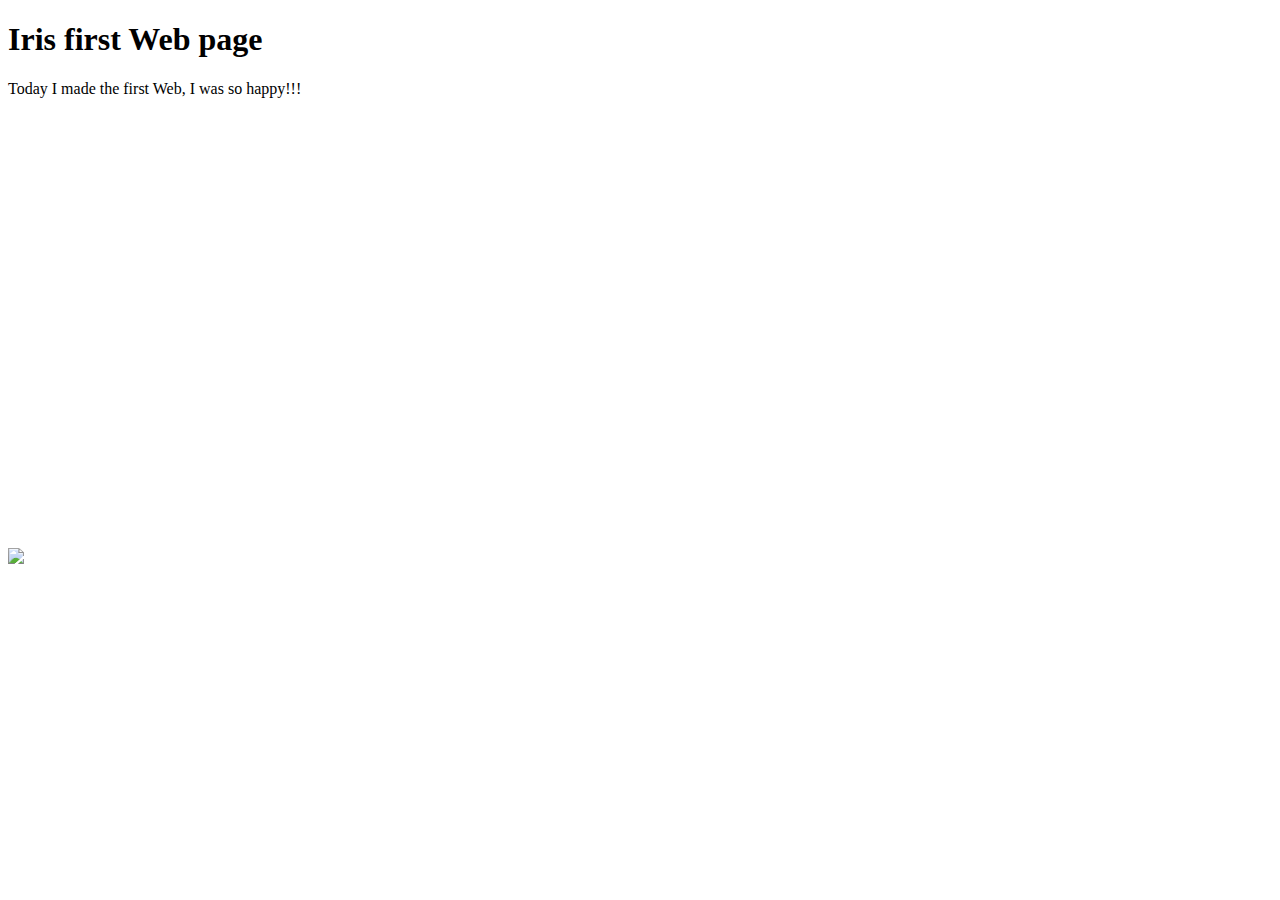
==== embeddingOriginalWork.html @ 8d84ec22 "Add files via upload" ====
<!DOCTYPE html> 
<html>
    <head>
        <title>Hello World</title>
    </head> 
    <body>
        <h1>Iris first Web page</h1>
        <P>Today I made the first Web, I was so happy!!!</P>
        <img src = "https://openclipart.org/image/2400px/svg_to_png/227117/Love-Heart-Typography.png">
        <iframe width="560" height="315" src="https://www.youtube.com/embed/hw1RrmlrTtM" frameborder="0" allowfullscreen></iframe>
        <iframe src="https://www.google.com/maps/embed?pb=!1m18!1m12!1m3!1d641806.0311554067!2d-122.24647063255662!3d47.54423764286766!2m3!1f0!2f0!3f0!3m2!1i1024!2i768!4f13.1!3m3!1m2!1s0x5490102c93e83355%3A0x102565466944d59a!2sSeattle%2C+WA!5e0!3m2!1sen!2sus!4v1507084689715" width="600" height="450" frameborder="0" style="border:0" allowfullscreen></iframe>
    </body>
</html>
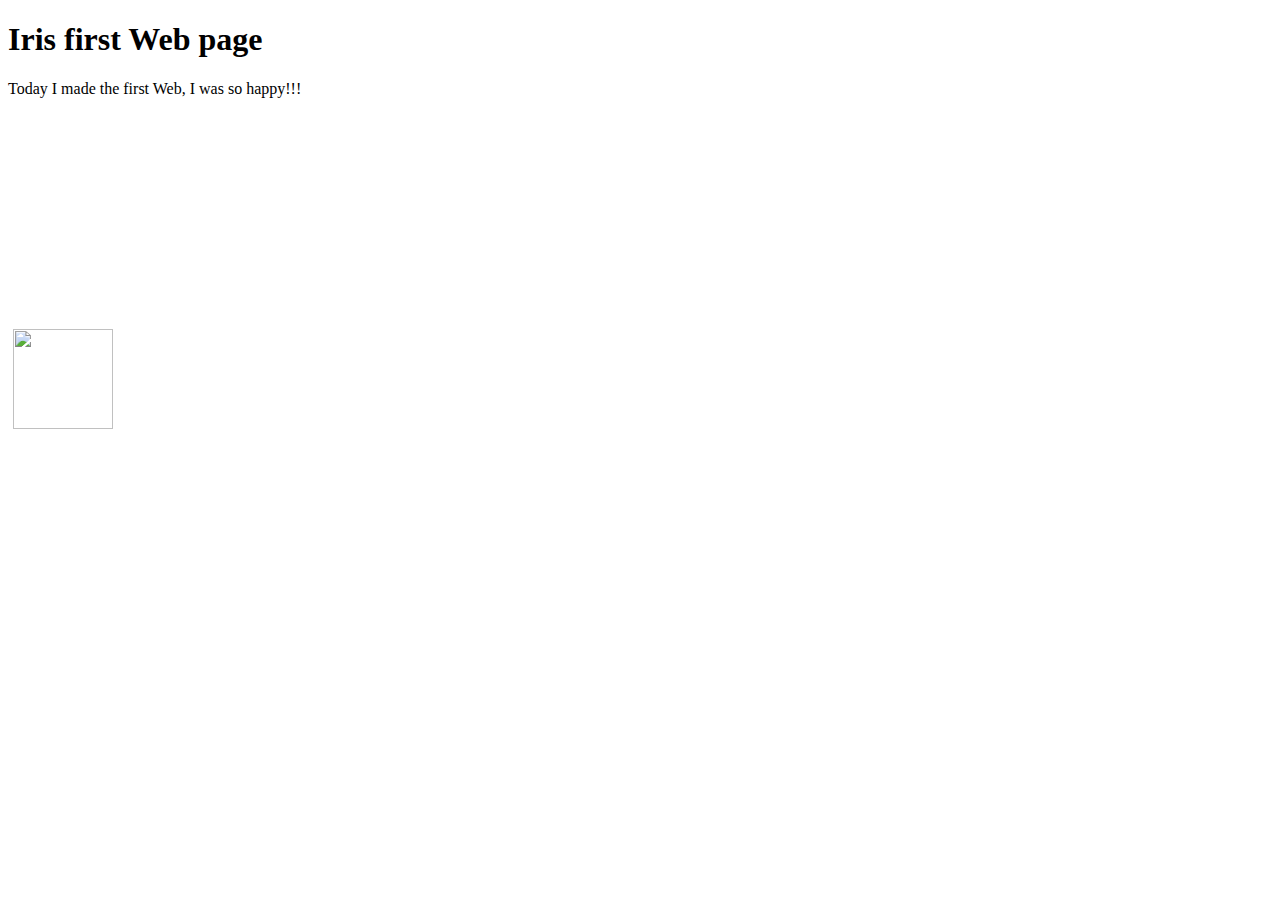
==== commit 1c4be78e: "Update embeddingOriginalWork.html" ====
--- a/embeddingOriginalWork.html
+++ b/embeddingOriginalWork.html
@@ -6,8 +6,8 @@
     <body>
         <h1>Iris first Web page</h1>
         <P>Today I made the first Web, I was so happy!!!</P>
-        <img src = "https://openclipart.org/image/2400px/svg_to_png/227117/Love-Heart-Typography.png">
-        <iframe width="560" height="315" src="https://www.youtube.com/embed/hw1RrmlrTtM" frameborder="0" allowfullscreen></iframe>
+        <img src = "https://openclipart.org/image/2400px/svg_to_png/227117/Love-Heart-Typography.png" style="width: 100px;height: 100px;margin: 5px">
+        <iframe width="560" height="315" src="https://www.youtube.com/embed/hw1RrmlrTtM?start=180" frameborder="0" allowfullscreen></iframe>
         <iframe src="https://www.google.com/maps/embed?pb=!1m18!1m12!1m3!1d641806.0311554067!2d-122.24647063255662!3d47.54423764286766!2m3!1f0!2f0!3f0!3m2!1i1024!2i768!4f13.1!3m3!1m2!1s0x5490102c93e83355%3A0x102565466944d59a!2sSeattle%2C+WA!5e0!3m2!1sen!2sus!4v1507084689715" width="600" height="450" frameborder="0" style="border:0" allowfullscreen></iframe>
     </body>
-</html>+</html>
